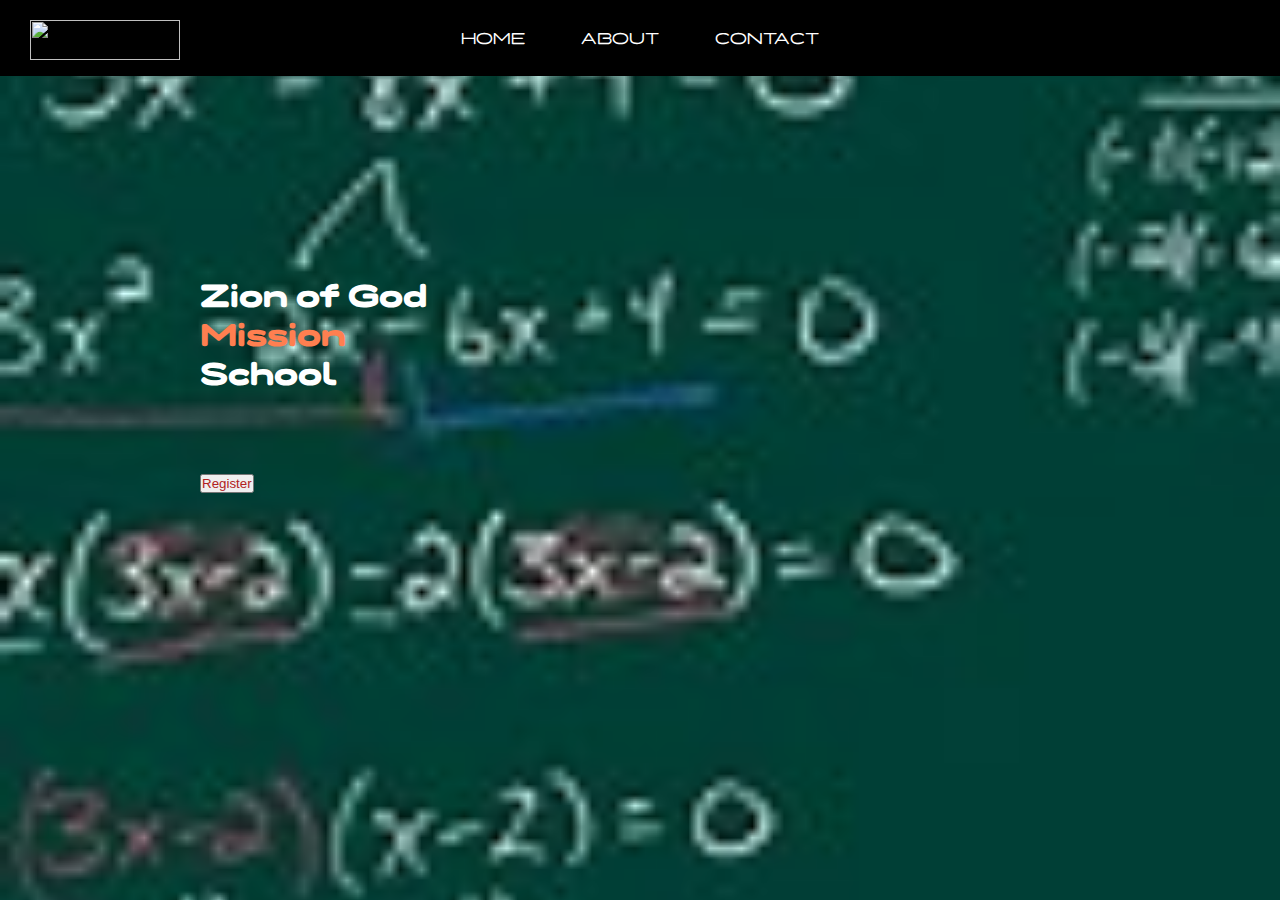
==== index.html @ 17dea928 "dffd" ====
<!DOCTYPE html>
<html lang="en">
<head>
    <meta charset="UTF-8">
    <meta name="viewport" content="width=device-width, initial-scale=1.0">
    <title>Homepage</title>

    <link rel="stylesheet" href="index.css">

    <link rel="preconnect" href="https://fonts.googleapis.com">
<link href="https://fonts.googleapis.com/css2?family=Fredoka:wght@300..700&display=swap" rel="stylesheet">

</head>
<body class="body">


     <img src="logo.png" class="logo">

     <nav class="menu">
            <ul>
                <li class="icon"><i class="fa-solid fa-house"></i><a href="#">HOME</a></li>
                <li class="icon"><i class="fa-solid fa-address-card"></i><a href="About.html">ABOUT</a></li>
                <li class="icon"><i class="fa-solid fa-id-card-clip"></i><a href="Contact.html">CONTACT</a></li>
            </ul>
        </nav>
        <div class="r">

        <h1>Zion of God <br>
             <p class="p">Mission</p>
             School<br><br></h1>

             <h4> </h4><br><br>

                <button><a href="Contact.html" class="v">Register</a></button>

        </div>



   

    
    
</body>
</html>
---- index.css ----
* {
    padding: 0%;
    margin: 0%;
}

.menu {
    background-color: #000;
    text-align: center;
    color: white;
}

.menu ul {
    display: inline-flex;
    list-style: none;
}

.menu li {
    padding: 20px;
    margin: 8px;
}

.body {
    background-image: url(1.jpg);
    background-repeat: no-repeat;
    background-size: cover;
    background-position: cover;
    background-color: rgba(0, 0, 0, .5);
}

.logo {
    position: absolute;
    width: 150px;
    height: 40px;
    padding-right: 10px;
    padding-top: 20px;
    left: 30px;
}

body {
    font-family: "Fredoka", sans-serif;
  font-optical-sizing: auto;
  font-weight: <weight>;
  font-style: normal;
  font-variation-settings:
    "wdth" 200;
}

.icon {
    color: coral;
}

.p {
    color: coral;
}

h1 {
    color: #fff;
}

h4 {
    color: #ffff;
}

.r {
    padding-top: 200px;
    padding-left: 200px;
}

a {
    text-decoration: none;
    color: #fff;
}

a:hover {
    color: green;
}

.v {
    color: firebrick;
}
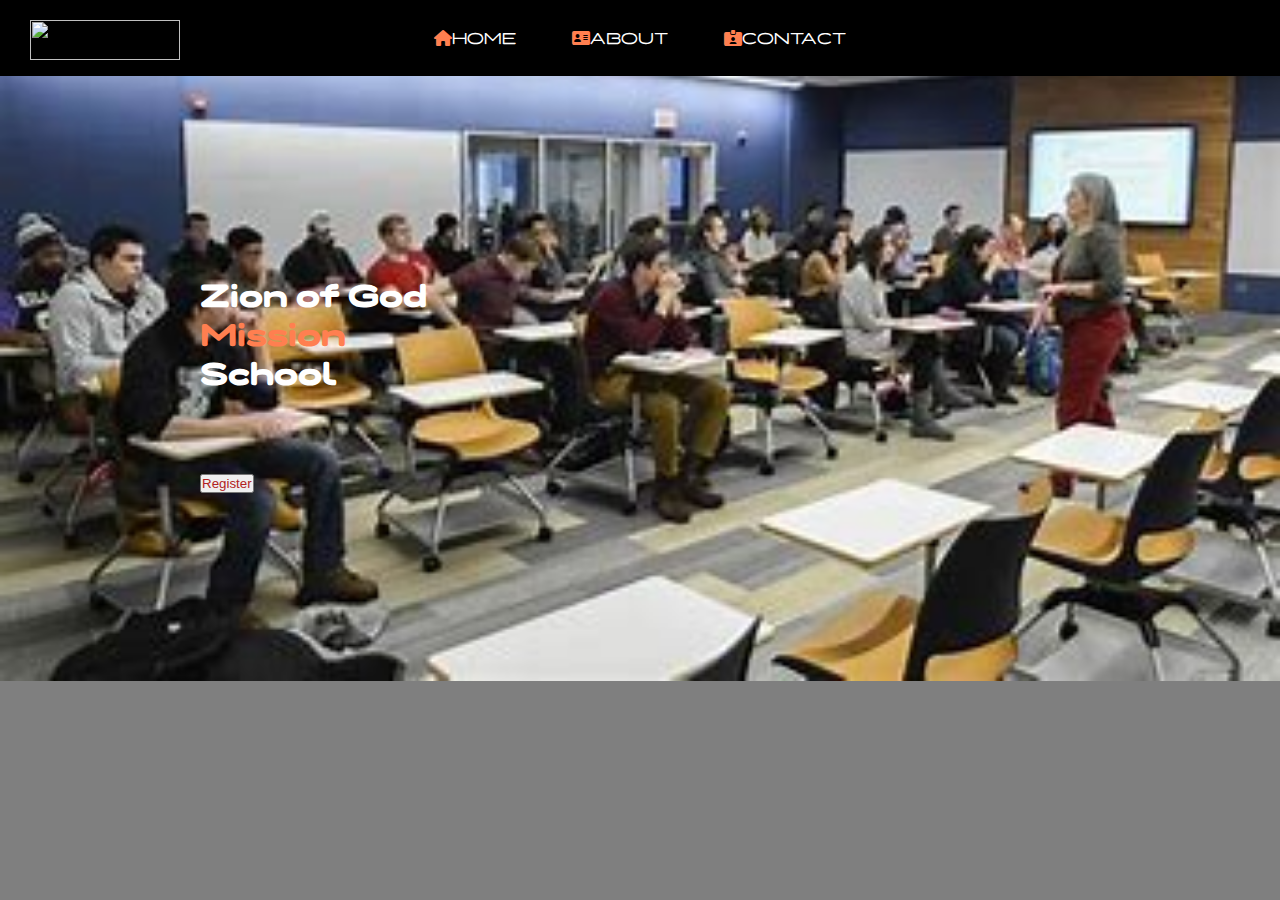
==== commit 89b60fbe: "hh" ====
--- a/index.html
+++ b/index.html
@@ -9,7 +9,7 @@
 
     <link rel="preconnect" href="https://fonts.googleapis.com">
 <link href="https://fonts.googleapis.com/css2?family=Fredoka:wght@300..700&display=swap" rel="stylesheet">
-
+<link rel="stylesheet" href="https://cdnjs.cloudflare.com/ajax/libs/font-awesome/6.5.2/css/all.min.css">
 </head>
 <body class="body">
 
--- a/index.css
+++ b/index.css
@@ -20,7 +20,7 @@
 }
 
 .body {
-    background-image: url(1.jpg);
+    background-image: url(7.jpg);
     background-repeat: no-repeat;
     background-size: cover;
     background-position: cover;
